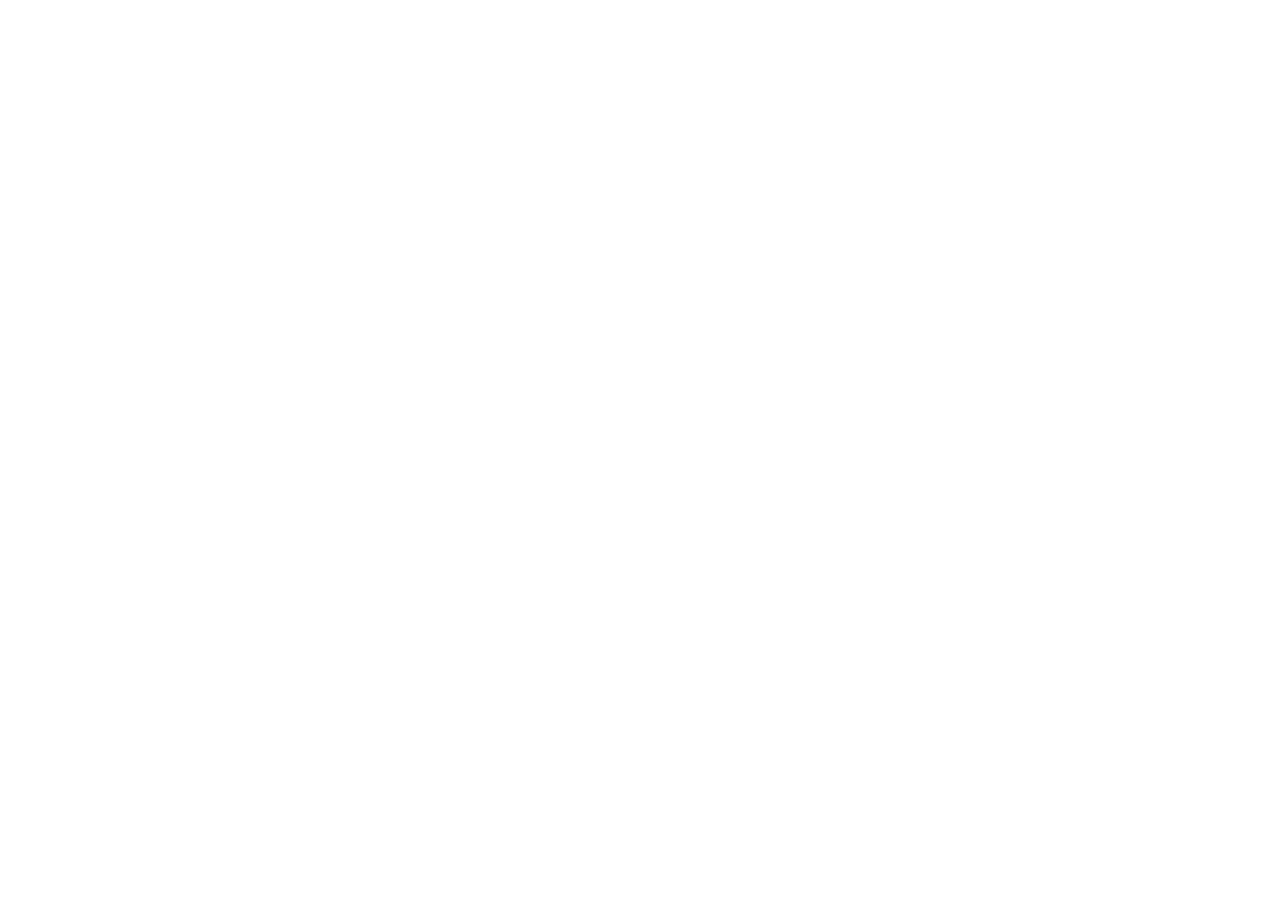
==== src/game-screen.html @ 4a3c276c "Changed somethin" ====
<!DOCTYPE html>
<html lang="en">
<head>
    <meta charset="UTF-8">
    <meta name="viewport" content="width=device-width, initial-scale=1.0">
    <title>Game Screen</title>
</head>
<body>
    <div class="Game-screen">

    </div>
</body>
</html>
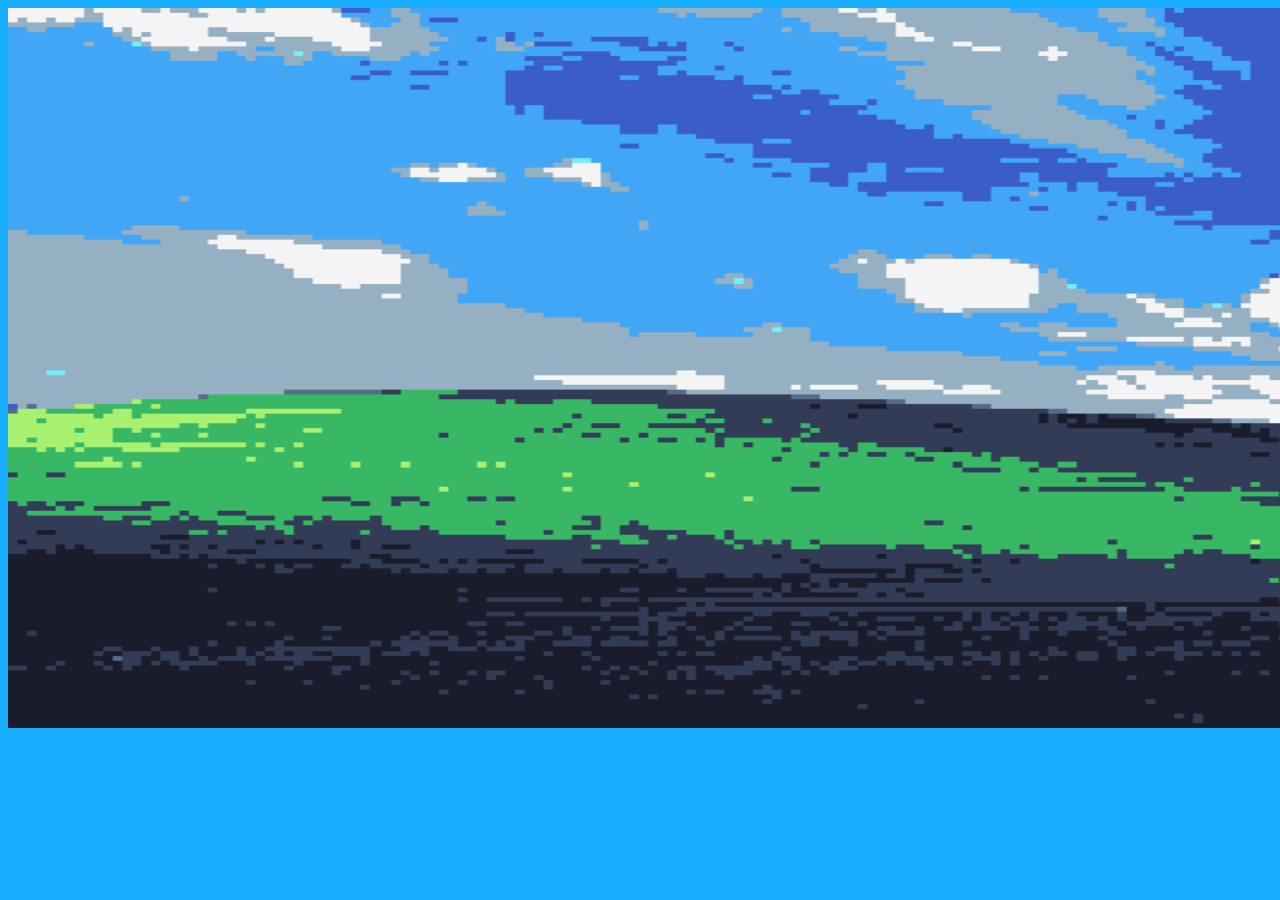
==== commit d1b68d1e: "changed some css" ====
--- a/src/game-screen.html
+++ b/src/game-screen.html
@@ -4,10 +4,11 @@
     <meta charset="UTF-8">
     <meta name="viewport" content="width=device-width, initial-scale=1.0">
     <title>Game Screen</title>
+    <link rel="stylesheet" href="styles.css">
 </head>
 <body>
     <div class="Game-screen">
-
+        <img class="Background" src="../assets/Background.png" alt="wallpaper">
     </div>
 </body>
 </html>--- a/src/styles.css
+++ b/src/styles.css
@@ -0,0 +1,45 @@
+.title {
+    justify-content: center;
+    display: flex;
+    font-family:'Trebuchet MS', 'Lucida Sans Unicode', 'Lucida Grande', 'Lucida Sans', Arial, sans-serif ;
+    background-color: green;
+    border-radius: 10px;
+    height: 65px;
+    font-size: 35px;
+    padding-top: 10px;
+    margin-top: 30px;
+    margin-bottom: 10px;
+    align-items: center;
+}
+
+body {
+ background-color: #18aeff;
+}
+
+.btn{
+  position:absolute;
+  top: 50%;
+  left: 50%;
+  transform: translate(-50%, -50%);
+  -ms-transform: translate(-50%, -50%);
+  color: white;
+  font-size: 16px;
+  padding: 12px 24px;
+  border: none;
+  cursor: pointer;
+  border-radius: 5px;
+  height: 50px;
+  width: 200px;
+  background-color: rgb(0, 128, 0);
+}
+
+.btn:hover{
+  background-color:rgb(0, 71, 0);
+  color: rgb(186, 186, 186);
+}
+
+.Background{
+  width: 1904px;
+  height: 720px;
+  position: relative;
+}
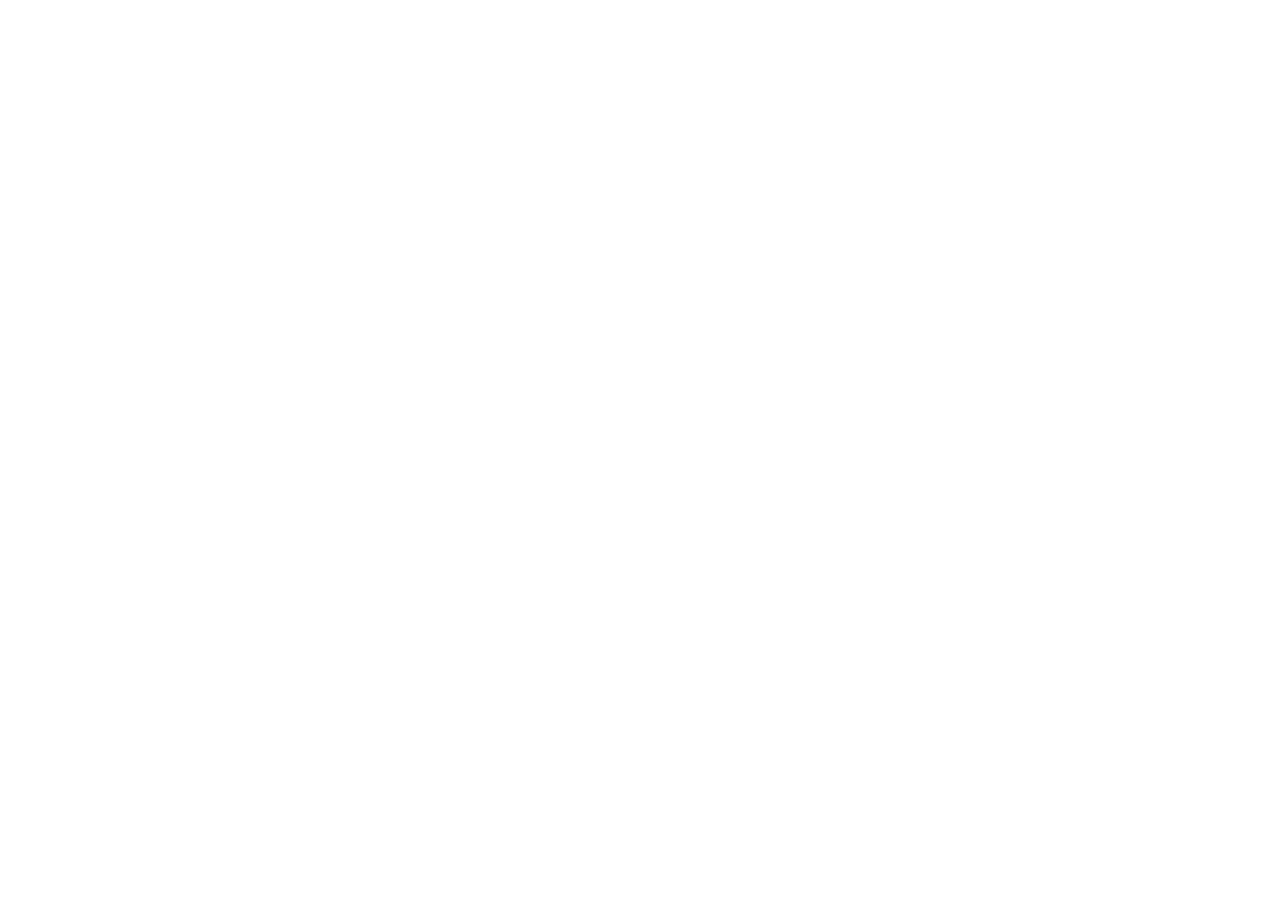
==== commit d191176a: "changed some stuff" ====
--- a/src/game-screen.html
+++ b/src/game-screen.html
@@ -8,7 +8,7 @@
 </head>
 <body>
     <div class="Game-screen">
-        <img class="Background" src="../assets/Background.png" alt="wallpaper">
+        
     </div>
 </body>
 </html>--- a/src/styles.css
+++ b/src/styles.css
@@ -7,13 +7,9 @@
     height: 65px;
     font-size: 35px;
     padding-top: 10px;
-    margin-top: 30px;
+    margin-top: 15px;
     margin-bottom: 10px;
     align-items: center;
-}
-
-body {
- background-color: #18aeff;
 }
 
 .btn{
@@ -38,8 +34,6 @@
   color: rgb(186, 186, 186);
 }
 
-.Background{
-  width: 1904px;
-  height: 720px;
-  position: relative;
-}
+.Main-screen{
+  background-color: #18aeff;
+}